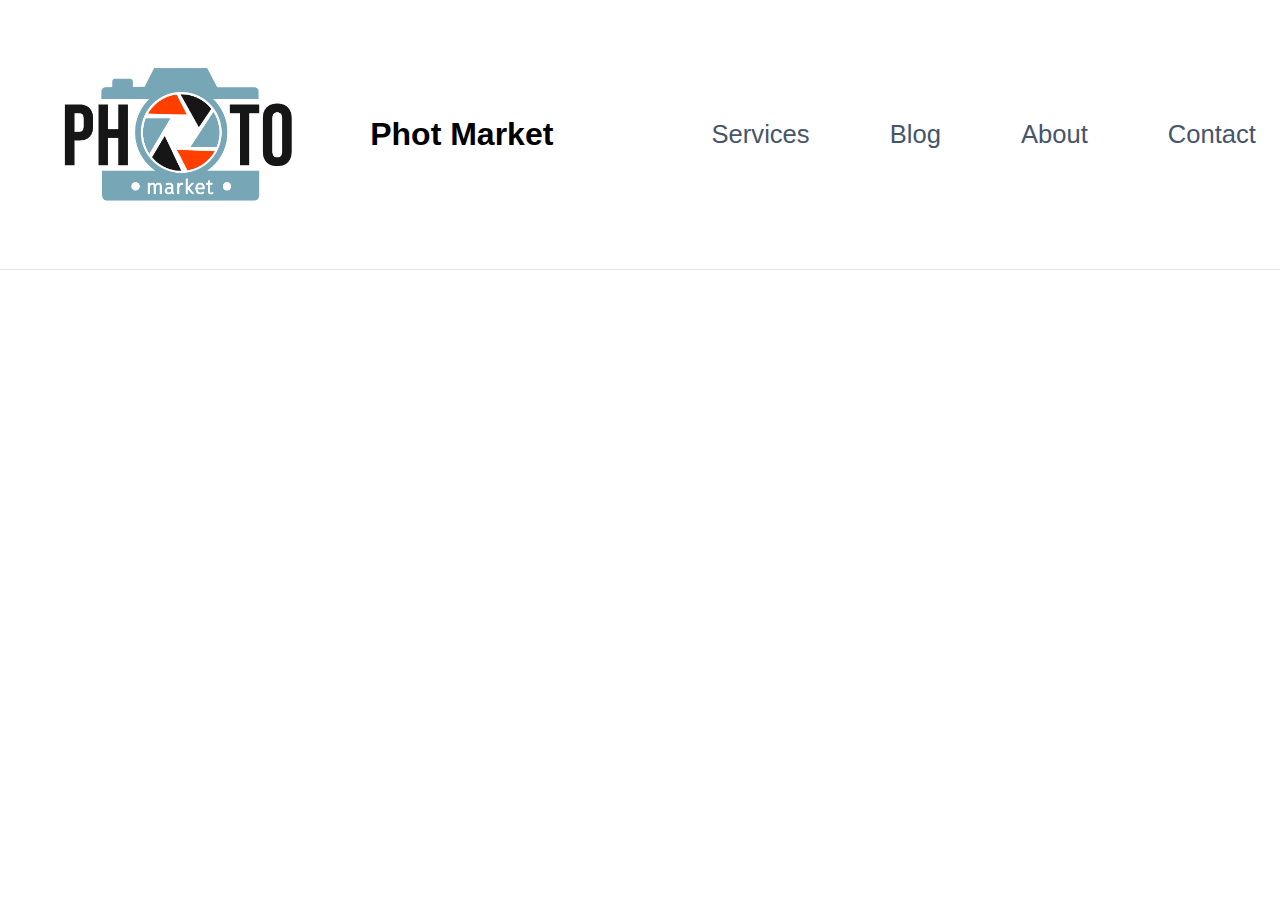
==== kategóriák.html @ b1d24514 "Első push" ====
<!DOCTYPE html>
<html lang="en">
<head>
    <meta charset="UTF-8">
    <meta http-equiv="X-UA-Compatible" content="IE=edge">
    <meta name="viewport" content="width=device-width, initial-scale=1.0">
    <title>Közös project</title>
    <link rel="stylesheet" href="index.css">
</head>
<body class="body">
    <div class="popup-overlay">
        <div class="popup">
            <h1>Canon nyári akció</h1>
            <p>Kattints a bezáráshoz!</p>
        </div>
    </div>
    <header class="header">
        <nav class="navbar">
            <img  id="logoImg" src="képek/LOGO-01.jpg" alt="logo">
            <h1 id="photoMarket">Phot Market</h1>
            <ul class="nav-menu">
                <li class="nav-item">
                    <a href="#" class="nav-link">Services</a>
                </li>
                <li class="nav-item">
                    <a href="#" class="nav-link">Blog</a>
                </li>
                <li class="nav-item">
                    <a href="#" class="nav-link">About</a>
                </li>
                <li class="nav-item">
                    <a href="#" class="nav-link">Contact</a>
                </li>
            </ul>
            <div class="hamburger">
                <span class="bar"></span>
                <span class="bar"></span>
                <span class="bar"></span>
            </div>
        </nav>
    </header>
    <script src="kategóriák.js"></script>
</body>
</html>
---- index.css ----
/* popup ablak , sötétítés , stb*/
.popup-overlay {
    position: fixed;
    top: 0;
    left: 0;
    width: 100%;
    height: 100%;
    background-color: rgba(0, 0, 0, 0.7);
    display: flex;
    justify-content: center;
    align-items: center;
    z-index: 9999;
    visibility: hidden;
    opacity: 0;
    transition: visibility 0s, opacity 0.3s;
}
.popup {
    background-color: #f80101;
    width: 30%;
    height: 30%;
    padding: 20px;
    box-shadow: 0 0 10px rgba(0, 0, 0, 0.5);
    cursor: pointer;
    display: flex;
    flex-direction: column;
    align-items: center;
    text-align: center;
    color: #ffffff;
}
.popup h1 {
    font-size: 24px;
    margin-bottom: 10px;
}
.popup p {
    font-size: 16px;
}
.popup-overlay.active {
    visibility: visible;
    opacity: 1;
}
/* a tényleges body*/
body {
    margin: 0;
    padding: 0;
    box-sizing: border-box;
}
html {
    font-family: 'Roboto', sans-serif;
}
li {
    list-style: none;
}
a {
    text-decoration: none;
}

/* Hamburger menü*/
.header{
    border-bottom: 1px solid #E2E8F0;
    position: sticky;
    top: 0;
}
.navbar {
    display: flex;
    justify-content: space-between;
    align-items: center;
    padding: 1rem 1.5rem;
}
#logoImg{
    width: 25%;
    height: 15%;
}
#mutyi{
    font-size: 4rem;
    font-family: 'Roboto', sans-serif;
}
.hamburger {
    display: none;
}
.bar {
    display: block;
    width: 25px;
    height: 3px;
    margin: 5px auto;
    -webkit-transition: all 0.3s ease-in-out;
    transition: all 0.3s ease-in-out;
    background-color: #101010;
}
.nav-menu {
    display: flex;
    justify-content: space-between;
    align-items: center;
}
.nav-item {
    margin-left: 5rem;
}
.nav-link{
    font-size: 1.6rem;
    font-weight: 400;
    color: #475569;
}
.nav-link:hover{
    color: #482ff7;
}
.footer{
    width: 100%;
    height: 10%;
    position: fixed;
    bottom: 0;
    display: flex;
    justify-content: center;
    align-items: center;
    padding: 1rem 1.5rem;
}
.a_side{
    display: flex;
    justify-content: center;
    width: 15%;
}
.a_side img{
    max-width: 60%;
    height: 50%;
}
.b_side{
    display: flex;
    justify-content: space-around;
    width: 75%;
    height: 100%;
}
#b_sideLeft{
    width: 50%;
    display: flex;
    justify-content: space-around;
    align-items: center;
}
#b_sideRight{
    display: flex;
    justify-content: center;
    align-items: center;
    padding-bottom: 20px;
    width: 40%;
}

/* Livechat popup */
.open-button {
    background-color: #555555;
    color: white;
    padding: 16px 20px;
    border: none;
    cursor: pointer;
    opacity: 0.8;
    padding-bottom: 30px;
    bottom: 23px;
    right: 28px;
    width: 280px;
  }
  
  /* Popup alapértelmezés szerint elrejtve */
  .chat-popup {
    display: none;
    position: fixed;
    bottom: 0;
    right: 15px;
    border: 3px solid #f1f1f1;
    z-index: 9;
  }
  
  /* Stílusok hozzáadása a form-hoz */
  .form-container {
    max-width: 300px;
    padding: 10px;
    background-color: white;
  }
  
  /* Teljes szélességű szövegterület */
  .form-container textarea {
    width: 100%;
    padding: 15px;
    margin: 5px 0 22px 0;
    border: none;
    background: #f1f1f1;
    resize: none;
    min-height: 200px;
  }
  
  /* Amikor a szövegterület fókuszba kerül */
  .form-container textarea:focus {
    background-color: #ddd;
    outline: none;
  }
  
  /* Stílus beállítása a küldés gombhoz */
  .form-container .btn {
    background-color: #04AA6D;
    color: white;
    padding: 16px 20px;
    border: none;
    cursor: pointer;
    width: 100%;
    margin-bottom:10px;
    opacity: 0.8;
  }
  
  /* Piros háttérszín a Mégse gombhoz */
  .form-container .cancel {
    background-color: red;
  }
  
  /* Adjon hozzá néhány lebegő effektust a gombokhoz */
  .form-container .btn:hover, .open-button:hover {
    opacity: 1;
  }

/* Mobilbarát stílus */
@media only screen and (max-width: 768px) {
    #photoMarket{
        font-size: 2rem;
    }
    #b_sideLeft{
        font-size: 0.5rem;
    }
    .nav-menu {
        position: fixed;
        left: -100%;
        top: 5rem;
        flex-direction: column;
        background-color: #fff;
        width: 100%;
        border-radius: 10px;
        text-align: center;
        transition: 0.3s;
        box-shadow:
            0 10px 27px rgba(0, 0, 0, 0.05);
    }
    .nav-menu.active {
        left: 0;
    }
    .nav-item {
        margin: 2.5rem 0;
    }
    .hamburger {
        display: block;
        cursor: pointer;
    }
    .hamburger.active .bar:nth-child(2) {
        opacity: 0;
    }
    .hamburger.active .bar:nth-child(1) {
        transform: translateY(8px) rotate(45deg);
    }
    .hamburger.active .bar:nth-child(3) {
        transform: translateY(-8px) rotate(-45deg);
    }
    .open-button {
        display: flex;
        justify-content: center;
        align-items: center;
        text-align: center;
        font-size: 15px;
        color: #101010;
        background-color: chartreuse;
        position: sticky;
        bottom: 10%;
        width: 10%;
        height: 10%;
        border-radius: 50%;
    }
}
  
  /* Tablet méret */
  @media only screen and (min-width: 768px) and (max-width: 1024px) {
    #photoMarket{
        font-size: 1.5rem;
    }
  }
  
  /* Desktop méret */
  @media only screen and (min-width: 1024px) {
    #photoMarket{
        font-size: 2rem;
    }
  }
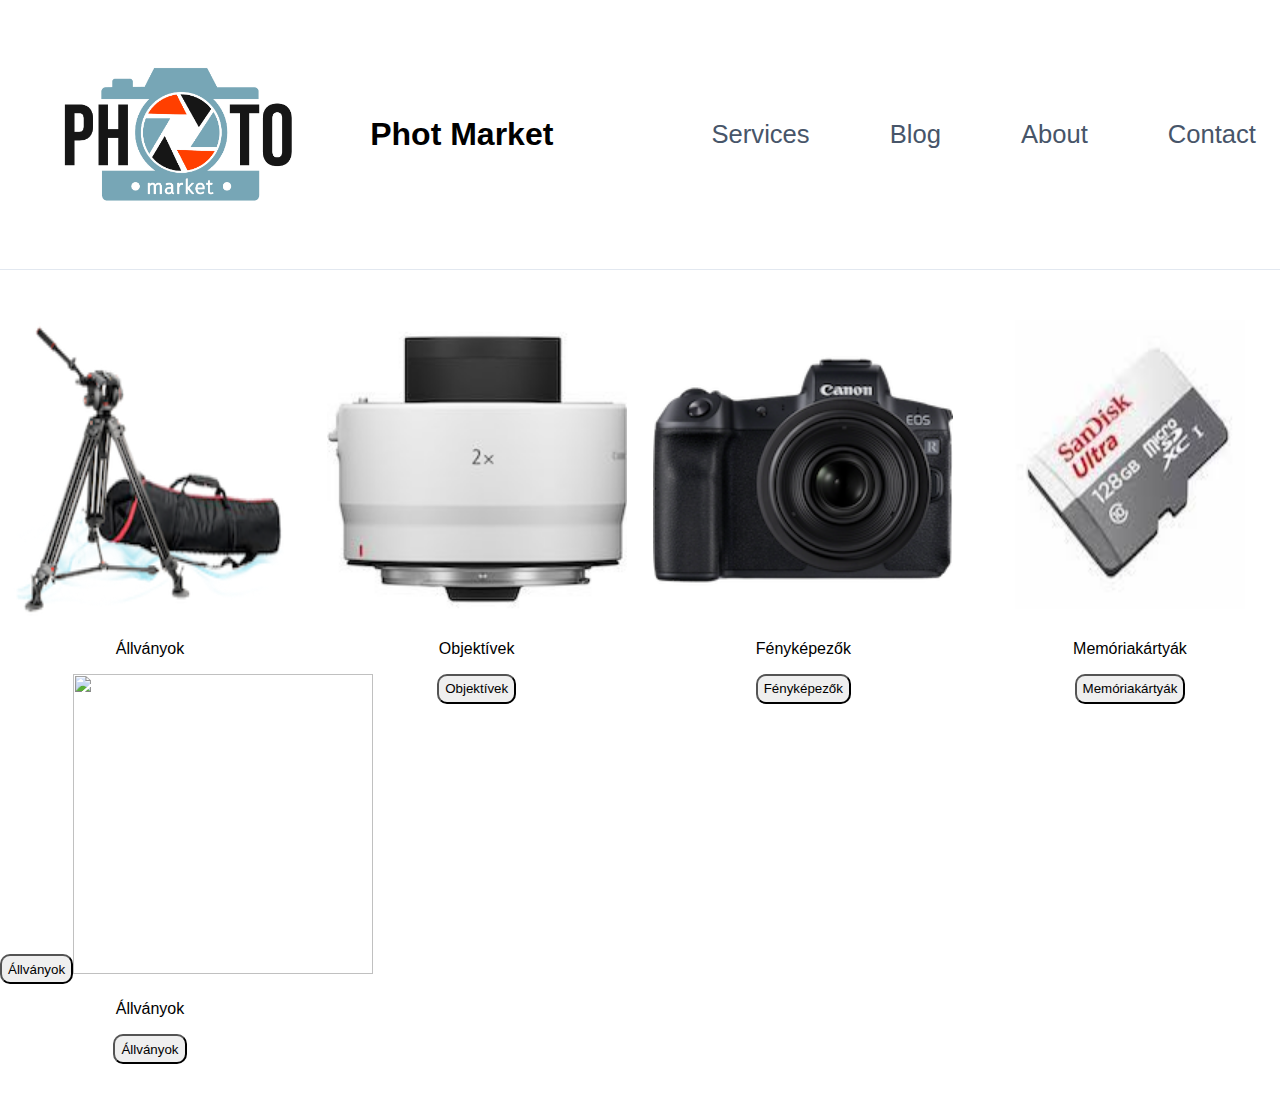
==== commit 8a6f3de2: "js" ====
--- a/kategóriák.html
+++ b/kategóriák.html
@@ -39,6 +39,8 @@
             </div>
         </nav>
     </header>
+    <div id="kategóriák2" class="categorybox"></div>
+    <div id="itemek" class="itemekbox"></div>
     <script src="kategóriák.js"></script>
 </body>
 </html>
--- a/index.css
+++ b/index.css
@@ -1,282 +1,625 @@
+@font-face {
+  font-family: 'Canon';
+  src: url('/font/Canon400.ttf');
+}
+
+@font-face {
+  font-family: 'Tungsten';
+  src: url('/font/Tungsten-Bold.ttf');
+}
+
 /* popup ablak , sötétítés , stb*/
 .popup-overlay {
+  position: fixed;
+  top: 0;
+  left: 0;
+  width: 100%;
+  height: 100%;
+  background-color: rgba(0, 0, 0, 0.8);
+  display: flex;
+  justify-content: center;
+  align-items: center;
+  z-index: 9999;
+  visibility: hidden;
+  opacity: 0;
+  transition: visibility 0s, opacity 0.3s;
+}
+
+.popup {
+  background-color: #f80101;
+  width: 30%;
+  height: 30%;
+  padding: 20px;
+  box-shadow: 0 0 10px rgba(0, 0, 0, 0.5);
+  cursor: pointer;
+  display: flex;
+  flex-direction: column;
+  align-items: center;
+  text-align: center;
+  color: #ffffff;
+}
+
+.popup h1 {
+  font-size: 24px;
+  margin-bottom: 10px;
+}
+
+.popup p {
+  font-size: 16px;
+}
+
+.popup-overlay.active {
+  visibility: visible;
+  opacity: 1;
+}
+
+/* a tényleges body*/
+body {
+  margin: 0;
+  padding: 0;
+  box-sizing: border-box;
+  font-family: 'Montserrat', sans-serif;
+}
+
+html {
+  font-family: 'Roboto', sans-serif;
+}
+
+li {
+  list-style: none;
+}
+
+a {
+  text-decoration: none;
+}
+
+/* Hamburger menü*/
+.header {
+  border-bottom: 1px solid #E2E8F0;
+  position: sticky;
+  top: 0;
+  background-color: #ffffff;
+}
+
+.navbar {
+  display: flex;
+  justify-content: space-between;
+  align-items: center;
+  padding: 1rem 1.5rem;
+}
+
+#logoImg {
+  width: 25%;
+  height: 15%;
+}
+
+.hamburger {
+  display: none;
+}
+
+.bar {
+  display: block;
+  width: 25px;
+  height: 3px;
+  margin: 5px auto;
+  -webkit-transition: all 0.3s ease-in-out;
+  transition: all 0.3s ease-in-out;
+  background-color: #101010;
+}
+
+.slider{
+  margin-left: 30%;
+}
+
+/* Viki */
+
+/* Style the header */
+.header2 {
+  grid-area: header;
+  background: url("képek/LOGO\ pattern-03.jpg") rgb(196, 196, 196);
+  padding: 30px;
+  text-align: center;
+  font-size: 45px;
+}
+
+/* The grid container */
+.grid-container-Viki {
+  display: grid;
+  grid-template-areas:
+    'header header header header header header'
+    'left left left left right right';
+  box-shadow: rgba(0, 0, 0, 0.24) 0px 3px 8px;
+  padding: 0px 50px 50px;
+  /* grid-column-gap: 10px; */
+}
+
+.left,
+.right {
+  padding: 10px;
+  min-height: 400px;
+  display: flex;
+  justify-content: center;
+  align-items: center;
+}
+
+.right {
+  padding: 30px;
+  min-height: 600px;
+  display: grid;
+  justify-content: center;
+  align-items: center;
+}
+
+/* Style the left column */
+.left {
+  grid-area: left;
+
+}
+
+/* Style the right column */
+.right {
+  grid-area: right;
+}
+
+.right-box {
+  height: 550px;
+  width: 650px;
+}
+
+/* Style the image in the right column */
+#canonOb {
+  max-width: 700px
+}
+
+.nav-menu {
+  display: flex;
+  justify-content: space-between;
+  align-items: center;
+}
+
+.nav-item {
+  margin-left: 5rem;
+}
+
+.nav-link {
+  font-size: 1.6rem;
+  font-weight: 400;
+  color: #475569;
+}
+
+.nav-link:hover {
+  color: #482ff7;
+}
+
+/* Kattintható Kategóriák*/
+.categorybox {
+  display: flex;
+  overflow-x: auto;
+  white-space: nowrap;
+  flex-wrap: wrap;
+  justify-content: space-between;
+  padding-top: 50px;
+  
+}
+
+.itemekbox {
+  display: flex;
+  overflow-x: auto;
+  white-space: nowrap;
+  flex-wrap: wrap;
+  justify-content: space-between;
+  padding-top: 50px;
+  
+}
+
+.category_item{
+  display: block;
+  width: 300px;
+  text-align: center;
+}
+
+.category_item2{
+  display: block;
+  width: 300px;
+  text-align: center;
+}
+
+.category {
+  flex: 0 0 30%;
+  margin-right: 10px;
+}
+
+button {
+  height: 30px;
+  border-radius: 10px;
+}
+
+.category_container-button {
+  width: 100%;
+  height: auto;
+  margin: 15px;
+}
+
+.category1 {
+  display: flex;
+  justify-content: center;
+  align-items: center;
+  width: 25%;
+  height: 300px;
+  background-image: url(képek/kategoriák/fényképezőgépek/r5.jpeg);
+  background-size: cover;
+  background-position: center;
+}
+
+.category2 {
+  display: flex;
+  justify-content: center;
+  align-items: center;
+  width: 25%;
+  height: 300px;
+  background-image: url(képek/kategoriák/objektívek/35.jpg);
+  background-size: cover;
+  background-position: center;
+}
+
+.category3 {
+  display: flex;
+  justify-content: center;
+  align-items: center;
+  width: 25%;
+  height: 300px;
+  background-image: url(képek/kategoriák/állványok/dw-manfrotto-546gb-280px.png);
+  background-size: cover;
+  background-position: center;
+}
+
+.category4 {
+  display: flex;
+  justify-content: center;
+  align-items: center;
+  width: 25%;
+  height: 300px;
+  background-image: url(képek/kategoriák/memoriakártya/sd.jpeg);
+  background-size: cover;
+  background-position: center;
+}
+
+/* Footer*/
+
+.footer {
+  width: 100%;
+  height: 10%;
+  position: fixed;
+  bottom: 0;
+  display: flex;
+  justify-content: center;
+  align-items: center;
+  padding: 1rem 1.5rem;
+}
+
+.a_side {
+  display: flex;
+  justify-content: center;
+  width: 15%;
+}
+
+.a_side img {
+  max-width: 60%;
+  height: 50%;
+}
+
+.b_side {
+  display: flex;
+  justify-content: space-around;
+  width: 75%;
+  height: 100%;
+}
+
+#b_sideLeft {
+  width: 50%;
+  display: flex;
+  justify-content: space-around;
+  align-items: center;
+}
+
+#b_sideRight {
+  display: flex;
+  justify-content: center;
+  align-items: center;
+  padding-bottom: 20px;
+  width: 40%;
+}
+
+                                          /* Livechat popup */
+.open-button {
+  background-color: #555555;
+  color: white;
+  padding: 16px 20px;
+  border: none;
+  cursor: pointer;
+  opacity: 0.8;
+  padding-bottom: 30px;
+  bottom: 23px;
+  right: 28px;
+  width: 280px;
+}
+
+                          /* Popup alapértelmezés szerint elrejtve */
+.chat-popup {
+  display: none;
+  position: fixed;
+  bottom: 0;
+  right: 15px;
+  border: 3px solid #f1f1f1;
+  z-index: 9;
+}
+
+                              /* Stílusok hozzáadása a form-hoz */
+.form-container {
+  max-width: 300px;
+  padding: 10px;
+  background-color: white;
+}
+
+                                /* Teljes szélességű szövegterület */
+.form-container textarea {
+  width: 100%;
+  padding: 15px;
+  margin: 5px 0 22px 0;
+  border: none;
+  background: #f1f1f1;
+  resize: none;
+  min-height: 200px;
+}
+
+                                /* Amikor a szövegterület fókuszba kerül */
+.form-container textarea:focus {
+  background-color: #ddd;
+  outline: none;
+}
+
+/* Stílus beállítása a küldés gombhoz */
+.form-container .btn {
+  background-color: #04AA6D;
+  color: white;
+  padding: 16px 20px;
+  border: none;
+  cursor: pointer;
+  width: 100%;
+  margin-bottom: 10px;
+  opacity: 0.8;
+}
+
+                              /* Piros háttérszín a Mégse gombhoz */
+.form-container .cancel {
+  background-color: red;
+}
+
+                          /* Adjon hozzá néhány lebegő effektust a gombokhoz */
+.form-container .btn:hover,
+.open-button:hover {
+  opacity: 1;
+}
+
+                                          /* Mobilbarát stílus */
+@media only screen and (max-width: 768px) {
+  #photoMarket {
+    font-size: 2rem;
+  }
+
+  #b_sideLeft {
+    font-size: 0.5rem;
+  }
+
+  .nav-menu {
     position: fixed;
-    top: 0;
+    left: 100%;
+    top: 5rem;
+    flex-direction: column;
+    background-color: #fff;
+    width: 100%;
+    border-radius: 10px;
+    text-align: center;
+    transition: 0.3s;
+    box-shadow:
+      0 10px 27px rgba(0, 0, 0, 0.05);
+  }
+
+  .nav-menu.active {
     left: 0;
-    width: 100%;
-    height: 100%;
-    background-color: rgba(0, 0, 0, 0.7);
+  }
+
+  .nav-item {
+    margin: 2.5rem 0;
+  }
+
+  .hamburger {
+    display: block;
+    cursor: pointer;
+  }
+
+  .hamburger.active .bar:nth-child(2) {
+    opacity: 0;
+  }
+
+  .hamburger.active .bar:nth-child(1) {
+    transform: translateY(8px) rotate(45deg);
+  }
+
+  .hamburger.active .bar:nth-child(3) {
+    transform: translateY(-8px) rotate(-45deg);
+  }
+
+  .open-button {
     display: flex;
     justify-content: center;
     align-items: center;
-    z-index: 9999;
-    visibility: hidden;
-    opacity: 0;
-    transition: visibility 0s, opacity 0.3s;
-}
-.popup {
-    background-color: #f80101;
-    width: 30%;
-    height: 30%;
-    padding: 20px;
-    box-shadow: 0 0 10px rgba(0, 0, 0, 0.5);
-    cursor: pointer;
-    display: flex;
-    flex-direction: column;
-    align-items: center;
     text-align: center;
-    color: #ffffff;
-}
-.popup h1 {
-    font-size: 24px;
-    margin-bottom: 10px;
-}
-.popup p {
-    font-size: 16px;
-}
-.popup-overlay.active {
-    visibility: visible;
-    opacity: 1;
-}
-/* a tényleges body*/
-body {
-    margin: 0;
-    padding: 0;
-    box-sizing: border-box;
-}
-html {
-    font-family: 'Roboto', sans-serif;
-}
-li {
-    list-style: none;
-}
-a {
-    text-decoration: none;
-}
-
-/* Hamburger menü*/
-.header{
-    border-bottom: 1px solid #E2E8F0;
+    font-size: 15px;
+    color: #101010;
+    background-color: chartreuse;
     position: sticky;
-    top: 0;
-}
-.navbar {
-    display: flex;
-    justify-content: space-between;
-    align-items: center;
-    padding: 1rem 1.5rem;
-}
-#logoImg{
-    width: 25%;
-    height: 15%;
-}
-#mutyi{
-    font-size: 4rem;
-    font-family: 'Roboto', sans-serif;
-}
-.hamburger {
-    display: none;
-}
-.bar {
-    display: block;
-    width: 25px;
-    height: 3px;
-    margin: 5px auto;
-    -webkit-transition: all 0.3s ease-in-out;
-    transition: all 0.3s ease-in-out;
-    background-color: #101010;
-}
-.nav-menu {
-    display: flex;
-    justify-content: space-between;
-    align-items: center;
-}
-.nav-item {
-    margin-left: 5rem;
-}
-.nav-link{
-    font-size: 1.6rem;
-    font-weight: 400;
-    color: #475569;
-}
-.nav-link:hover{
-    color: #482ff7;
-}
+    bottom: 10%;
+    width: 10%;
+    height: 10%;
+    border-radius: 50%;
+  }
+}
+
+/*slider css eleje*/
+.slider {
+  width: 800px;
+  height: 500px;
+  border-radius: 10px;
+  overflow: hidden;
+}
+
+.slides {
+  width: 500%;
+  height: 500px;
+  display: flex;
+}
+
+.slides input {
+  display: none;
+}
+
+.slide {
+  width: 20%;
+  transition: 2s;
+}
+
+.slide img {
+  width: 800px;
+  height: 500px;
+}
+
+.navigation-manual {
+  position: absolute;
+  width: 800px;
+  margin-top: -40px;
+  display: flex;
+  justify-content: center;
+}
+
+.manual-btn {
+  border: 2px solid white;
+  padding: 5px;
+  border-radius: 10px;
+  cursor: pointer;
+  transition: 1s;
+}
+
+.manual-btn:not(:last-child) {
+  margin-right: 40px;
+}
+
+.manual-btn:hover {
+  background: white;
+}
+
+#radio1:checked~.first {
+  margin-left: 0;
+}
+
+#radio2:checked~.first {
+  margin-left: -20%;
+}
+
+#radio3:checked~.first {
+  margin-left: -40%;
+}
+
+#radio4:checked~.first {
+  margin-left: -60%;
+}
+
+#radio5:checked~.first {
+  margin-left: -80%;
+}
+
+.navigation-auto {
+  position: absolute;
+  display: flex;
+  width: 800px;
+  justify-content: center;
+  margin-top: 460px;
+}
+
+.navigation-auto div {
+  border: 2px solid white;
+  padding: 5px;
+  border-radius: 10px;
+  transition: 1s;
+}
+
+.navigation-auto div:not(:last-child) {
+  margin-right: 40px;
+}
+
+#radio1:checked~.navigation-auto .auto-btn1 {
+  background: white;
+}
+
+#radio2:checked~.navigation-auto .auto-btn2 {
+  background: white;
+}
+
+#radio3:checked~.navigation-auto .auto-btn3 {
+  background: white;
+}
+
+#radio4:checked~.navigation-auto .auto-btn4 {
+  background: white;
+}
+
+#radio5:checked~.navigation-auto .auto-btn5 {
+  background: white;
+}
+
+/*slider css vége*/
+                                                  /*Footer*/
 .footer{
-    width: 100%;
-    height: 10%;
-    position: fixed;
-    bottom: 0;
-    display: flex;
-    justify-content: center;
-    align-items: center;
-    padding: 1rem 1.5rem;
-}
-.a_side{
-    display: flex;
-    justify-content: center;
-    width: 15%;
-}
-.a_side img{
-    max-width: 60%;
-    height: 50%;
-}
-.b_side{
-    display: flex;
-    justify-content: space-around;
-    width: 75%;
-    height: 100%;
+  display: flex;
+  width: 100%;
+  height: 10%;
+  justify-content: space-around;
+  align-items: center;
 }
 #b_sideLeft{
-    width: 50%;
-    display: flex;
-    justify-content: space-around;
-    align-items: center;
-}
-#b_sideRight{
-    display: flex;
-    justify-content: center;
-    align-items: center;
-    padding-bottom: 20px;
-    width: 40%;
-}
-
-/* Livechat popup */
-.open-button {
-    background-color: #555555;
-    color: white;
-    padding: 16px 20px;
-    border: none;
-    cursor: pointer;
-    opacity: 0.8;
-    padding-bottom: 30px;
-    bottom: 23px;
-    right: 28px;
-    width: 280px;
-  }
-  
-  /* Popup alapértelmezés szerint elrejtve */
-  .chat-popup {
-    display: none;
-    position: fixed;
-    bottom: 0;
-    right: 15px;
-    border: 3px solid #f1f1f1;
-    z-index: 9;
-  }
-  
-  /* Stílusok hozzáadása a form-hoz */
-  .form-container {
-    max-width: 300px;
-    padding: 10px;
-    background-color: white;
-  }
-  
-  /* Teljes szélességű szövegterület */
-  .form-container textarea {
-    width: 100%;
-    padding: 15px;
-    margin: 5px 0 22px 0;
-    border: none;
-    background: #f1f1f1;
-    resize: none;
-    min-height: 200px;
-  }
-  
-  /* Amikor a szövegterület fókuszba kerül */
-  .form-container textarea:focus {
-    background-color: #ddd;
-    outline: none;
-  }
-  
-  /* Stílus beállítása a küldés gombhoz */
-  .form-container .btn {
-    background-color: #04AA6D;
-    color: white;
-    padding: 16px 20px;
-    border: none;
-    cursor: pointer;
-    width: 100%;
-    margin-bottom:10px;
-    opacity: 0.8;
-  }
-  
-  /* Piros háttérszín a Mégse gombhoz */
-  .form-container .cancel {
-    background-color: red;
-  }
-  
-  /* Adjon hozzá néhány lebegő effektust a gombokhoz */
-  .form-container .btn:hover, .open-button:hover {
-    opacity: 1;
-  }
-
-/* Mobilbarát stílus */
-@media only screen and (max-width: 768px) {
-    #photoMarket{
-        font-size: 2rem;
-    }
-    #b_sideLeft{
-        font-size: 0.5rem;
-    }
-    .nav-menu {
-        position: fixed;
-        left: -100%;
-        top: 5rem;
-        flex-direction: column;
-        background-color: #fff;
-        width: 100%;
-        border-radius: 10px;
-        text-align: center;
-        transition: 0.3s;
-        box-shadow:
-            0 10px 27px rgba(0, 0, 0, 0.05);
-    }
-    .nav-menu.active {
-        left: 0;
-    }
-    .nav-item {
-        margin: 2.5rem 0;
-    }
-    .hamburger {
-        display: block;
-        cursor: pointer;
-    }
-    .hamburger.active .bar:nth-child(2) {
-        opacity: 0;
-    }
-    .hamburger.active .bar:nth-child(1) {
-        transform: translateY(8px) rotate(45deg);
-    }
-    .hamburger.active .bar:nth-child(3) {
-        transform: translateY(-8px) rotate(-45deg);
-    }
-    .open-button {
-        display: flex;
-        justify-content: center;
-        align-items: center;
-        text-align: center;
-        font-size: 15px;
-        color: #101010;
-        background-color: chartreuse;
-        position: sticky;
-        bottom: 10%;
-        width: 10%;
-        height: 10%;
-        border-radius: 50%;
-    }
-}
-  
-  /* Tablet méret */
-  @media only screen and (min-width: 768px) and (max-width: 1024px) {
-    #photoMarket{
-        font-size: 1.5rem;
-    }
-  }
-  
-  /* Desktop méret */
-  @media only screen and (min-width: 1024px) {
-    #photoMarket{
-        font-size: 2rem;
-    }
-  }+  width: 80%;
+}
+.category {
+  margin:10px;
+  height:100px;
+  flex: 0 0 30%;
+}
+
+/* Tablet méret */
+@media only screen and (min-width: 768px) and (max-width: 1024px) {
+  #photoMarket {
+    font-size: 1.5rem;
+  }
+}
+
+/* Desktop méret */
+@media only screen and (min-width: 1024px) {
+  #photoMarket {
+    font-size: 2rem;
+  }
+}
+
+@media (max-width: 600px) {
+  .grid-container-Viki {
+    grid-template-areas:
+      'header header header header header header'
+      'left left left left left left'
+      'right right right right right right'
+  }
+}
+
+@media (max-width: 600px) {
+  #header2 {
+    font-size: 50%;
+  }
+}